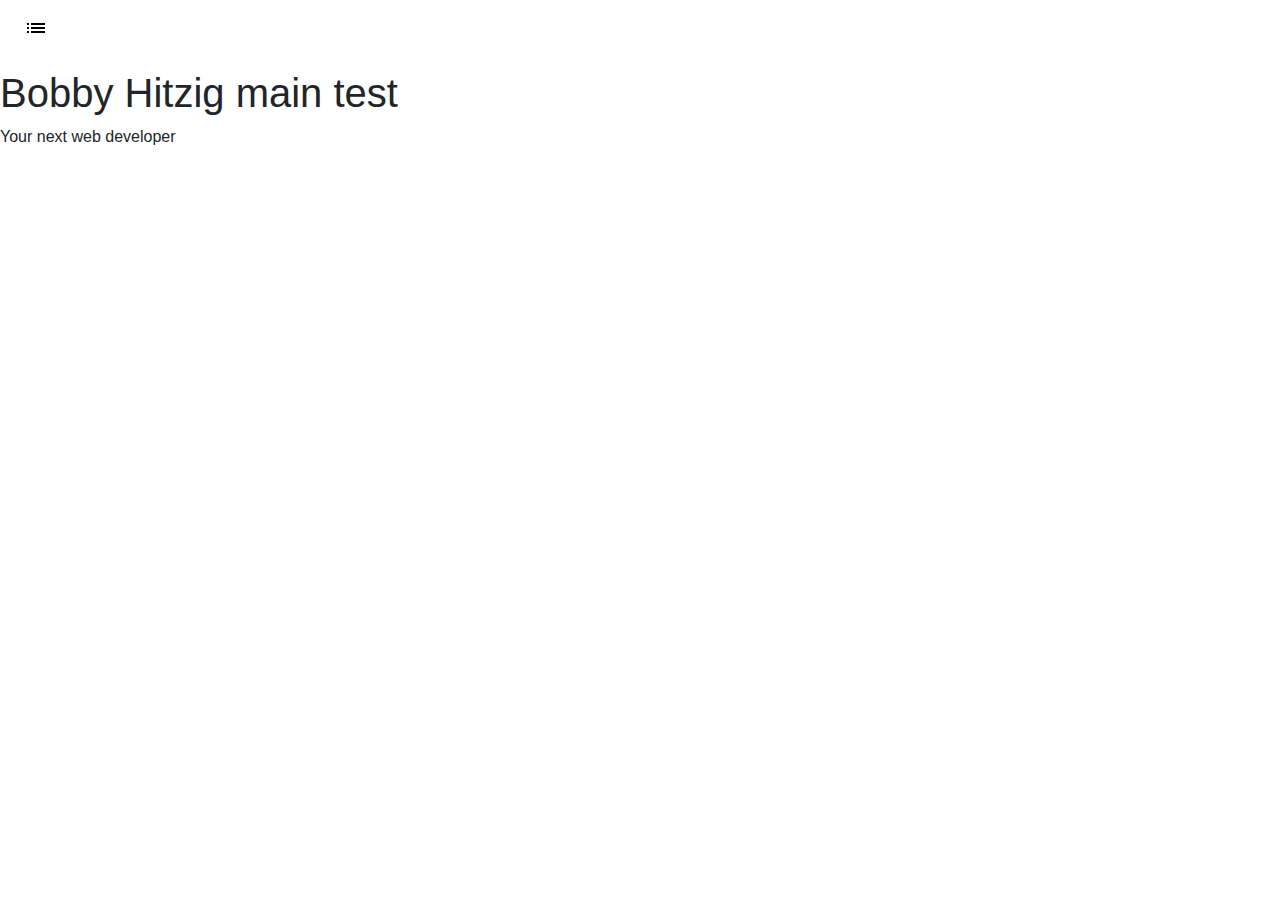
==== index.html @ 48c03930 "Fix title" ====
<!DOCTYPE html>
<html lang="en">

<head>
  <meta charset="utf-8">
  <meta name="viewport" content="width=device-width, initial-scale=1, shrink-to-fit=no">
  <meta http-equiv="x-ua-compatible" content="ie=edge">
  <title>Bobby Hitzig</title>
  
  <!-- Google Fonts -->
  <link rel="preconnect" href="https://fonts.gstatic.com">
  <link href="https://fonts.googleapis.com/css2?family=Open+Sans&display=swap" rel="stylesheet">
  <!-- Home CSS Sheet -->
  <link rel="stylesheet" href="style.css">
  <!-- Bootstrap CSS -->
  <link rel="stylesheet" href="https://maxcdn.bootstrapcdn.com/bootstrap/4.0.0/css/bootstrap.min.css" integrity="sha384-Gn5384xqQ1aoWXA+058RXPxPg6fy4IWvTNh0E263XmFcJlSAwiGgFAW/dAiS6JXm" crossorigin="anonymous">
  
</head>

<body>
      

  <nav class="navbar navbar-expand-lg navbar-light bg-transparent">
  
    <div class="collapse navbar-collapse" id="navbarSupportedContent">
      <ul class="navbar-nav mr-auto">

        <li class="nav-item dropdown">
          <a class="nav-link " href="#" id="navbarDropdown" role="button" data-toggle="dropdown" aria-haspopup="true" aria-expanded="false">
            <svg xmlns="http://www.w3.org/2000/svg" height="30" viewBox="0 0 30 30" width="30"><path d="M0 0h24v24H0z" fill="none"/><path d="M3 13h2v-2H3v2zm0 4h2v-2H3v2zm0-8h2V7H3v2zm4 4h14v-2H7v2zm0 4h14v-2H7v2zM7 7v2h14V7H7z"/></svg>
          </a>
          <div class="dropdown-menu" aria-labelledby="navbarDropdown">
            <a class="dropdown-item" href="#">About Me</a>
            <a class="dropdown-item" href="#">Projects</a>
            <a class="dropdown-item" href="#">Resume</a>
            <a class="dropdown-item" href="#">Contact Information</a>
          </div>
        </li>
     
      </ul>

    </div>
  </nav>


  <div>
        <section id="section1">
            <div>
                <h1>Bobby Hitzig main test</h1>
                <p>Your next web developer</p>
            </div>
        </section>
  </div>

  <!-- SCRIPTS -->
  <script src="app.js"></script>
  <!-- BootStrap JS -->
  <script src="https://code.jquery.com/jquery-3.2.1.slim.min.js" integrity="sha384-KJ3o2DKtIkvYIK3UENzmM7KCkRr/rE9/Qpg6aAZGJwFDMVNA/GpGFF93hXpG5KkN" crossorigin="anonymous"></script>
  <script src="https://cdnjs.cloudflare.com/ajax/libs/popper.js/1.12.9/umd/popper.min.js" integrity="sha384-ApNbgh9B+Y1QKtv3Rn7W3mgPxhU9K/ScQsAP7hUibX39j7fakFPskvXusvfa0b4Q" crossorigin="anonymous"></script>
  <script src="https://maxcdn.bootstrapcdn.com/bootstrap/4.0.0/js/bootstrap.min.js" integrity="sha384-JZR6Spejh4U02d8jOt6vLEHfe/JQGiRRSQQxSfFWpi1MquVdAyjUar5+76PVCmYl" crossorigin="anonymous"></script>


</body>

</html>
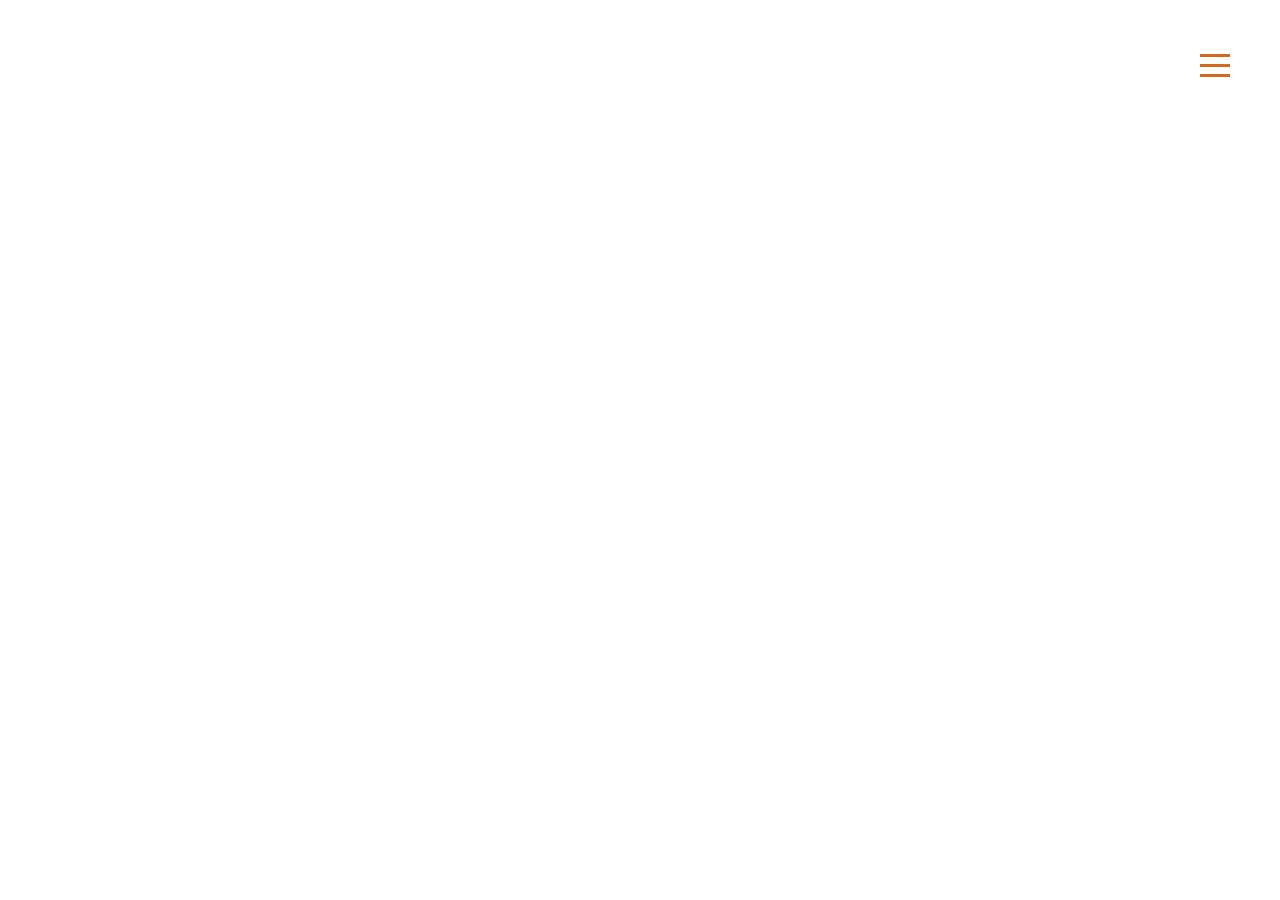
==== commit 6441d9f8: "Great menu bar" ====
--- a/index.html
+++ b/index.html
@@ -9,57 +9,58 @@
   
   <!-- Google Fonts -->
   <link rel="preconnect" href="https://fonts.gstatic.com">
-  <link href="https://fonts.googleapis.com/css2?family=Open+Sans&display=swap" rel="stylesheet">
-  <!-- Home CSS Sheet -->
+  <link href="https://fonts.googleapis.com/css2?family=EB+Garamond:wght@500;600&display=swap" rel="stylesheet">
+  <!-- Style Sheet -->
   <link rel="stylesheet" href="style.css">
-  <!-- Bootstrap CSS -->
-  <link rel="stylesheet" href="https://maxcdn.bootstrapcdn.com/bootstrap/4.0.0/css/bootstrap.min.css" integrity="sha384-Gn5384xqQ1aoWXA+058RXPxPg6fy4IWvTNh0E263XmFcJlSAwiGgFAW/dAiS6JXm" crossorigin="anonymous">
-  
+  <!-- Bulma CSS -->
+  <!-- <link rel="stylesheet" href="https://cdn.jsdelivr.net/npm/bulma@0.9.1/css/bulma.min.css"> -->
+  <!-- BootStrap -->
+  <!-- <link href="https://cdn.jsdelivr.net/npm/bootstrap@5.0.0-beta1/dist/css/bootstrap.min.css" rel="stylesheet" integrity="sha384-giJF6kkoqNQ00vy+HMDP7azOuL0xtbfIcaT9wjKHr8RbDVddVHyTfAAsrekwKmP1" crossorigin="anonymous"> -->
+
 </head>
 
-<body>
-      
+<div class="container">
+  <nav class="navbar">
+    <div class="hamburger-menu">
+      <div class="line line-1"></div>
+      <div class="line line-2"></div>
+      <div class="line line-3"></div>
+    </div>
 
-  <nav class="navbar navbar-expand-lg navbar-light bg-transparent">
-  
-    <div class="collapse navbar-collapse" id="navbarSupportedContent">
-      <ul class="navbar-nav mr-auto">
+    <ul class="nav-list">
+      <li class="nav-item">
+        <a href="#" class="nav-link">About me</a>
+      </li>
+      <li class="nav-item">
+        <a href="#" class="nav-link">Projects</a>
+      </li>
+      <li class="nav-item">
+        <a href="#" class="nav-link">Resume</a>
+      </li>
+      <li class="nav-item">
+        <a href="#" class="nav-link">Contact Info</a>
+      </li>
+    </ul>
 
-        <li class="nav-item dropdown">
-          <a class="nav-link " href="#" id="navbarDropdown" role="button" data-toggle="dropdown" aria-haspopup="true" aria-expanded="false">
-            <svg xmlns="http://www.w3.org/2000/svg" height="30" viewBox="0 0 30 30" width="30"><path d="M0 0h24v24H0z" fill="none"/><path d="M3 13h2v-2H3v2zm0 4h2v-2H3v2zm0-8h2V7H3v2zm4 4h14v-2H7v2zm0 4h14v-2H7v2zM7 7v2h14V7H7z"/></svg>
-          </a>
-          <div class="dropdown-menu" aria-labelledby="navbarDropdown">
-            <a class="dropdown-item" href="#">About Me</a>
-            <a class="dropdown-item" href="#">Projects</a>
-            <a class="dropdown-item" href="#">Resume</a>
-            <a class="dropdown-item" href="#">Contact Information</a>
-          </div>
-        </li>
-     
-      </ul>
+  </nav>
+</div>
 
-    </div>
-  </nav>
-
-
-  <div>
+  <!-- <div>
         <section id="section1">
             <div>
-                <h1>Bobby Hitzig main test</h1>
-                <p>Your next web developer</p>
+                <h1>ROBERT HITZIG</h1>
+                <p>Web Developer</p>
             </div>
         </section>
   </div>
+ -->
+
+
+
 
   <!-- SCRIPTS -->
   <script src="app.js"></script>
-  <!-- BootStrap JS -->
-  <script src="https://code.jquery.com/jquery-3.2.1.slim.min.js" integrity="sha384-KJ3o2DKtIkvYIK3UENzmM7KCkRr/rE9/Qpg6aAZGJwFDMVNA/GpGFF93hXpG5KkN" crossorigin="anonymous"></script>
-  <script src="https://cdnjs.cloudflare.com/ajax/libs/popper.js/1.12.9/umd/popper.min.js" integrity="sha384-ApNbgh9B+Y1QKtv3Rn7W3mgPxhU9K/ScQsAP7hUibX39j7fakFPskvXusvfa0b4Q" crossorigin="anonymous"></script>
-  <script src="https://maxcdn.bootstrapcdn.com/bootstrap/4.0.0/js/bootstrap.min.js" integrity="sha384-JZR6Spejh4U02d8jOt6vLEHfe/JQGiRRSQQxSfFWpi1MquVdAyjUar5+76PVCmYl" crossorigin="anonymous"></script>
-
-
+  <script src="https://cdn.jsdelivr.net/npm/bootstrap@5.0.0-beta1/dist/js/bootstrap.bundle.min.js" integrity="sha384-ygbV9kiqUc6oa4msXn9868pTtWMgiQaeYH7/t7LECLbyPA2x65Kgf80OJFdroafW" crossorigin="anonymous"></script>
 </body>
 
 </html>
--- a/style.css
+++ b/style.css
@@ -0,0 +1,128 @@
+.container{
+    background-image: url("https://images.unsplash.com/photo-1569864753955-572638f41b19?ixid=MXwxMjA3fDB8MHxwaG90by1wYWdlfHx8fGVufDB8fHw%3D&ixlib=rb-1.2.1&auto=format&fit=crop&w=1489&q=80");
+    background-position: center;
+    background-repeat: no-repeat;
+    background-size: cover;
+    height: calc(100vh);
+    width: 100%;
+}
+
+h1, p{
+    display: flex;
+    justify-content: center;
+    align-items: center;
+    font-family: 'EB Garamond', serif;
+    color: dark-grey;
+    position: relative;
+    top: 220px;
+    font-size: 1.5rem;
+}
+
+div section h1{
+    font-size: 50px;
+}
+
+#btn{
+    position: fixed;
+    top: 10px; right: 10px;
+    background-color: transparent;
+    border: transparent;
+}
+
+*{
+    margin: 0;
+    padding: 0;
+}
+
+.hamburger-menu{
+    width: 30px;
+    height: 30px;
+    position: fixed;
+    top: 50px;
+    right: 50px;
+    cursor: pointer;
+    display: flex;
+    flex-direction: column;
+    justify-content: space-around;
+}
+
+.line{
+    width: 100%;
+    height: 3px;
+    background-color: chocolate;
+    transition: all 0.8s;
+}
+
+.change .line-1{
+    transform: rotateZ(-405deg) translate(-8px, 6px);
+}
+
+.change .line-2{
+    opacity: 0;
+}
+
+.change .line-3{
+    transform: rotateZ(405deg) translate(-8px, -6px);
+}
+
+.navbar{
+    width: 300px;
+    height: 100%;
+    background-color: #262626;
+    position: fixed;
+    top: 0;
+    right: -300px;
+    display: flex;
+    justify-content: center;
+    align-items: center;
+    border-radius: 20% 0 0 50%;
+    transition: right 0.8s cubic-bezier(1, 0, 0, 1);
+}
+
+.change{
+    right: 0;
+}
+
+.nav-list{
+    text-align: right;
+}
+
+.nav-item{
+    list-style: none;
+    margin: 25px;
+}
+
+.nav-link{
+    text-decoration: none;
+    font-size: 22px;
+    color: cornsilk;
+    font-weight: 300;
+    letter-spacing: 1px;
+    text-transform: uppercase;
+    position: relative;
+    padding: 3px 0;
+}
+
+
+.nav-link::after{
+    content:"";
+    width: 100%;
+    height: 2px;
+    background-color: chocolate;
+    position: absolute;
+    left: 0;
+    transform: scaleX(0);
+    transition: transform 0.5s;
+}
+
+.nav-link::after{
+    bottom: 0;
+    transform-origin: right;
+}
+
+
+
+.nav-link:hover::before,
+.nav-link:hover::after{
+    transform: scaleX(1);
+}
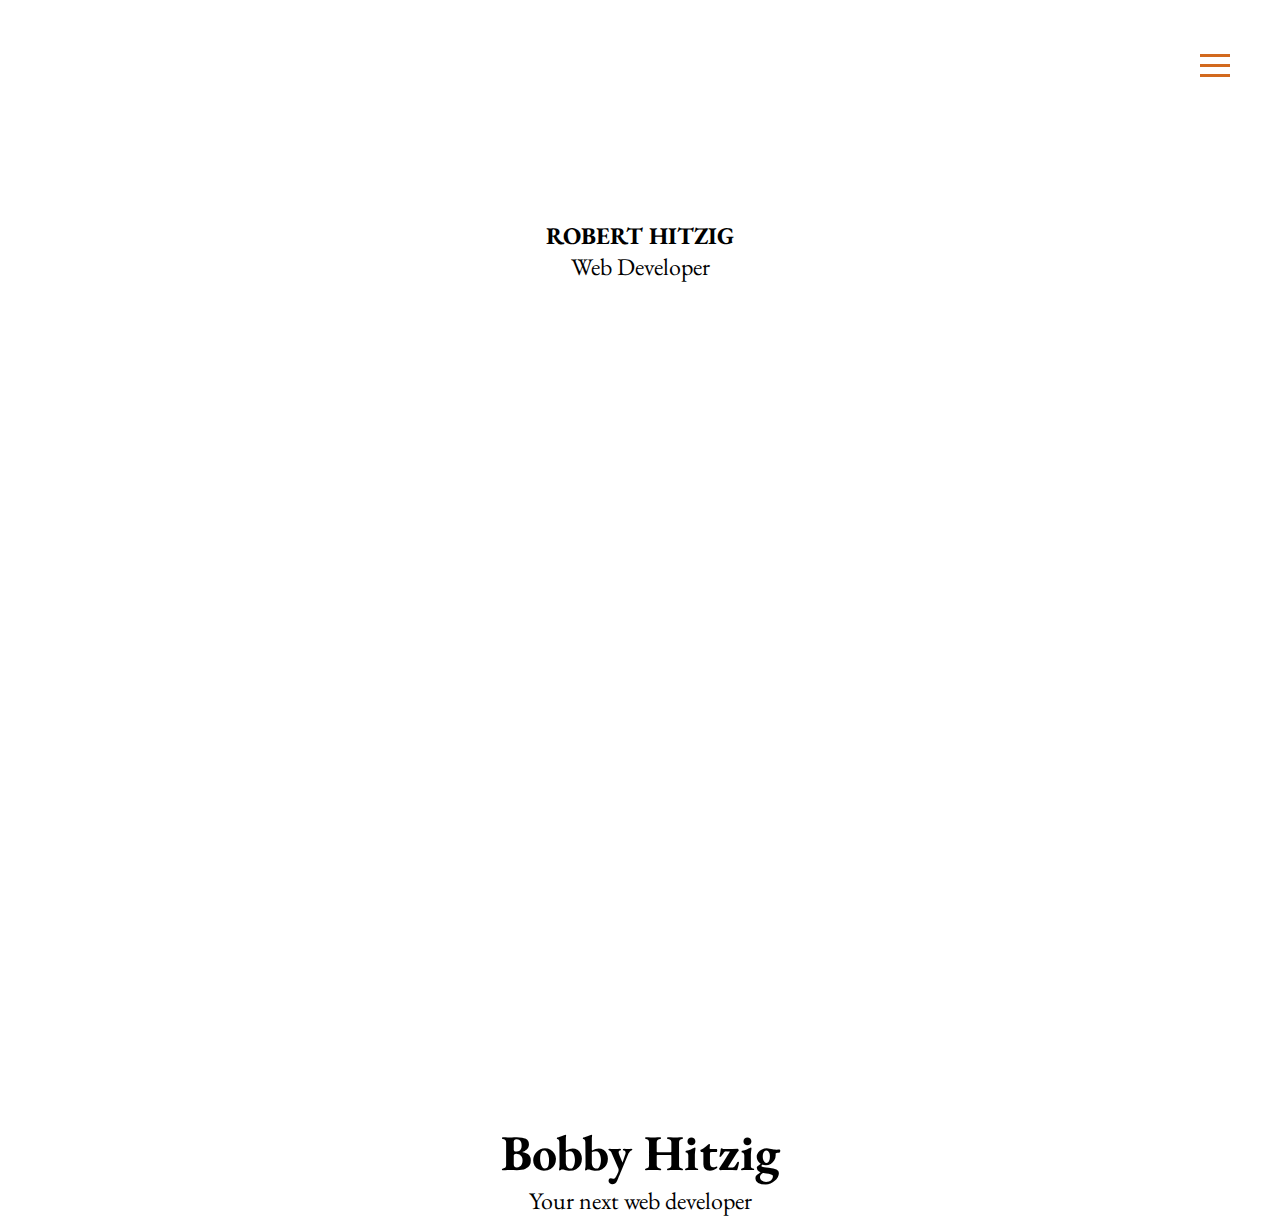
==== commit c52cf173: "abotumeadd" ====
--- a/index.html
+++ b/index.html
@@ -20,6 +20,12 @@
 </head>
 
 <div class="container">
+
+  <div id="header1">
+    <h1>ROBERT HITZIG</h1>
+    <p>Web Developer</p>
+</div>
+
   <nav class="navbar">
     <div class="hamburger-menu">
       <div class="line line-1"></div>
@@ -29,7 +35,7 @@
 
     <ul class="nav-list">
       <li class="nav-item">
-        <a href="#" class="nav-link">About me</a>
+        <a href="/aboutMe/index.html" class="nav-link">About me</a>
       </li>
       <li class="nav-item">
         <a href="#" class="nav-link">Projects</a>
@@ -45,15 +51,16 @@
   </nav>
 </div>
 
-  <!-- <div>
+  <div>
+
         <section id="section1">
             <div>
-                <h1>ROBERT HITZIG</h1>
-                <p>Web Developer</p>
+                <h1>Bobby Hitzig</h1>
+                <p>Your next web developer</p>
             </div>
-        </section>
+
   </div>
- -->
+
 
 
 
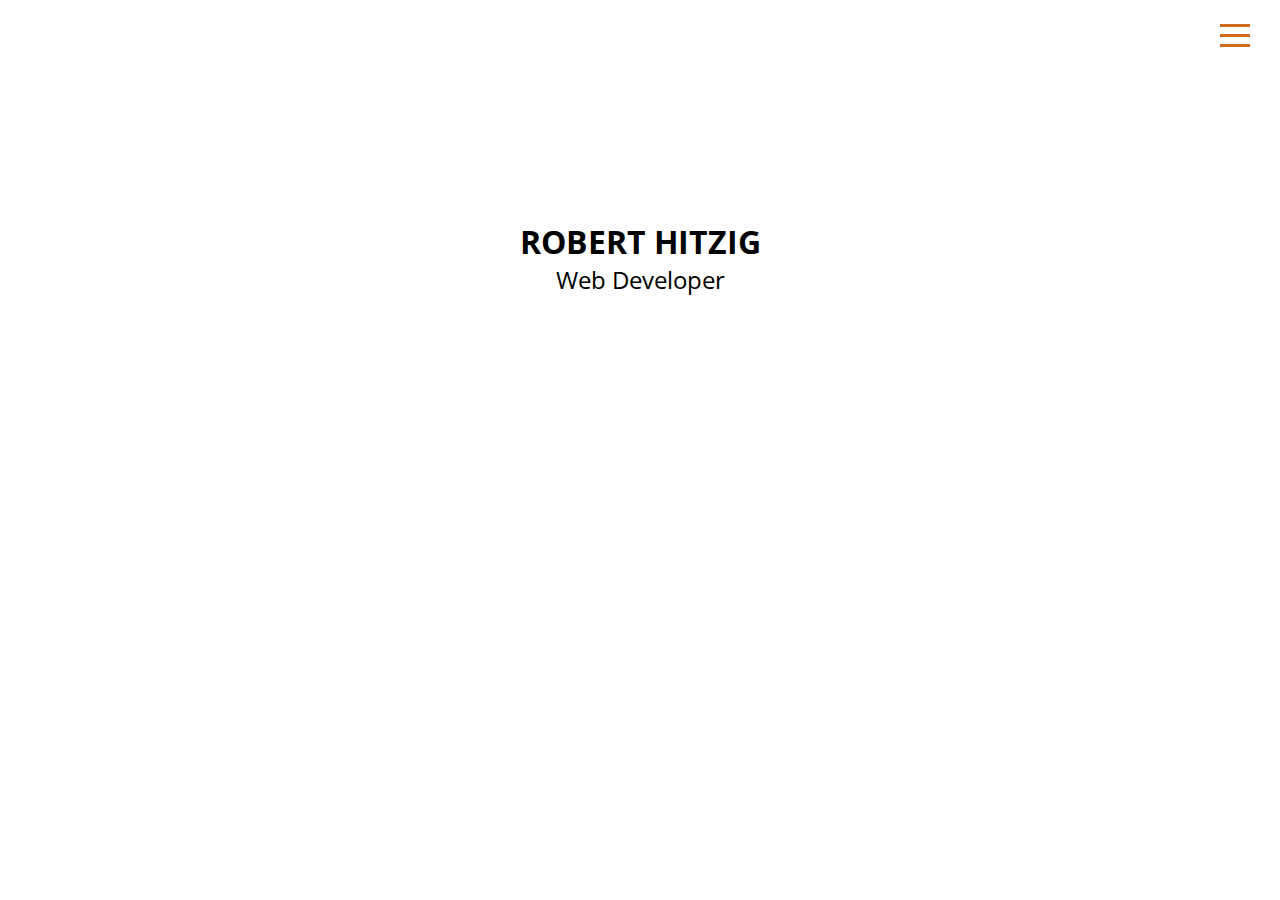
==== commit 8632e451: "About me update" ====
--- a/index.html
+++ b/index.html
@@ -9,7 +9,7 @@
   
   <!-- Google Fonts -->
   <link rel="preconnect" href="https://fonts.gstatic.com">
-  <link href="https://fonts.googleapis.com/css2?family=EB+Garamond:wght@500;600&display=swap" rel="stylesheet">
+  <link href="https://fonts.googleapis.com/css2?family=Open+Sans:wght@300&display=swap" rel="stylesheet">
   <!-- Style Sheet -->
   <link rel="stylesheet" href="style.css">
   <!-- Bulma CSS -->
@@ -35,7 +35,7 @@
 
     <ul class="nav-list">
       <li class="nav-item">
-        <a href="/aboutMe/index.html" class="nav-link">About me</a>
+        <a href="aboutMe/aboutMe.html" class="nav-link">About me</a>
       </li>
       <li class="nav-item">
         <a href="#" class="nav-link">Projects</a>
@@ -50,7 +50,7 @@
 
   </nav>
 </div>
-
+<!-- 
   <div>
 
         <section id="section1">
@@ -59,7 +59,7 @@
                 <p>Your next web developer</p>
             </div>
 
-  </div>
+  </div> -->
 
 
 
--- a/style.css
+++ b/style.css
@@ -1,3 +1,25 @@
+body{
+    font-family: 'Open Sans', sans-serif;
+}
+
+h1, p{
+    color: black;
+    font-family: 'Open Sans', sans-serif;
+    display: flex;
+    justify-content: center;
+    align-items: center;
+    color: dark-grey;
+    position: relative;
+    top: 220px;
+}
+
+h1{
+    font-size: 2rem;
+}
+p{
+    font-size: 1.5rem;
+}
+
 .container{
     background-image: url("https://images.unsplash.com/photo-1569864753955-572638f41b19?ixid=MXwxMjA3fDB8MHxwaG90by1wYWdlfHx8fGVufDB8fHw%3D&ixlib=rb-1.2.1&auto=format&fit=crop&w=1489&q=80");
     background-position: center;
@@ -5,18 +27,10 @@
     background-size: cover;
     height: calc(100vh);
     width: 100%;
+    
 }
 
-h1, p{
-    display: flex;
-    justify-content: center;
-    align-items: center;
-    font-family: 'EB Garamond', serif;
-    color: dark-grey;
-    position: relative;
-    top: 220px;
-    font-size: 1.5rem;
-}
+
 
 div section h1{
     font-size: 50px;
@@ -34,12 +48,14 @@
     padding: 0;
 }
 
+/* menu bar */
+
 .hamburger-menu{
     width: 30px;
     height: 30px;
     position: fixed;
-    top: 50px;
-    right: 50px;
+    top: 20px;
+    right: 30px;
     cursor: pointer;
     display: flex;
     flex-direction: column;
@@ -126,3 +142,4 @@
 .nav-link:hover::after{
     transform: scaleX(1);
 }
+/* menu bar end*/